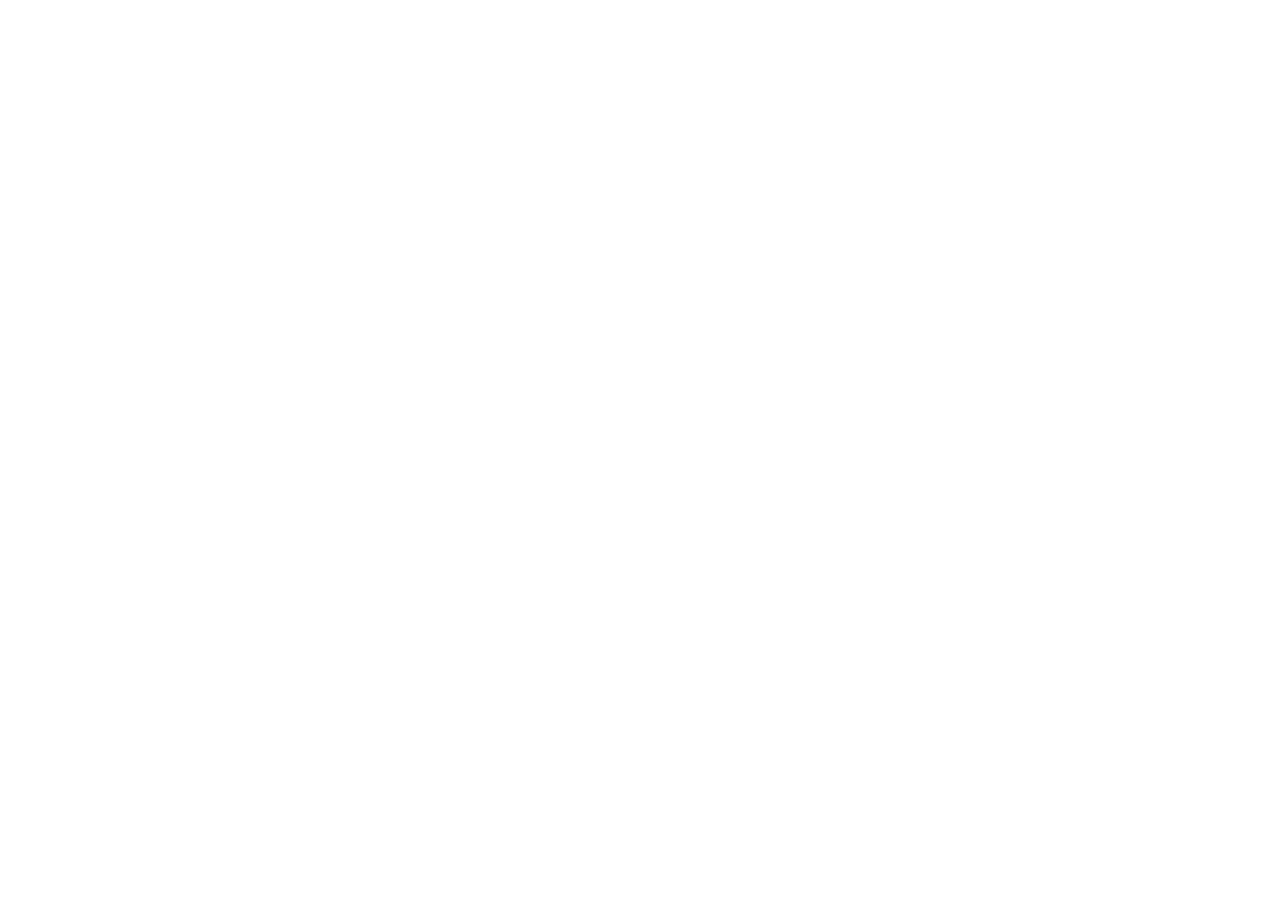
==== blog.html @ 7e9d1c6d "creando projecto" ====
<!DOCTYPE html>
<html lang="en">
<head>
    <meta charset="UTF-8">
    <meta name="viewport" content="width=device-width, initial-scale=1.0">
    <title>Document</title>
</head>
<body>
    
</body>
</html>
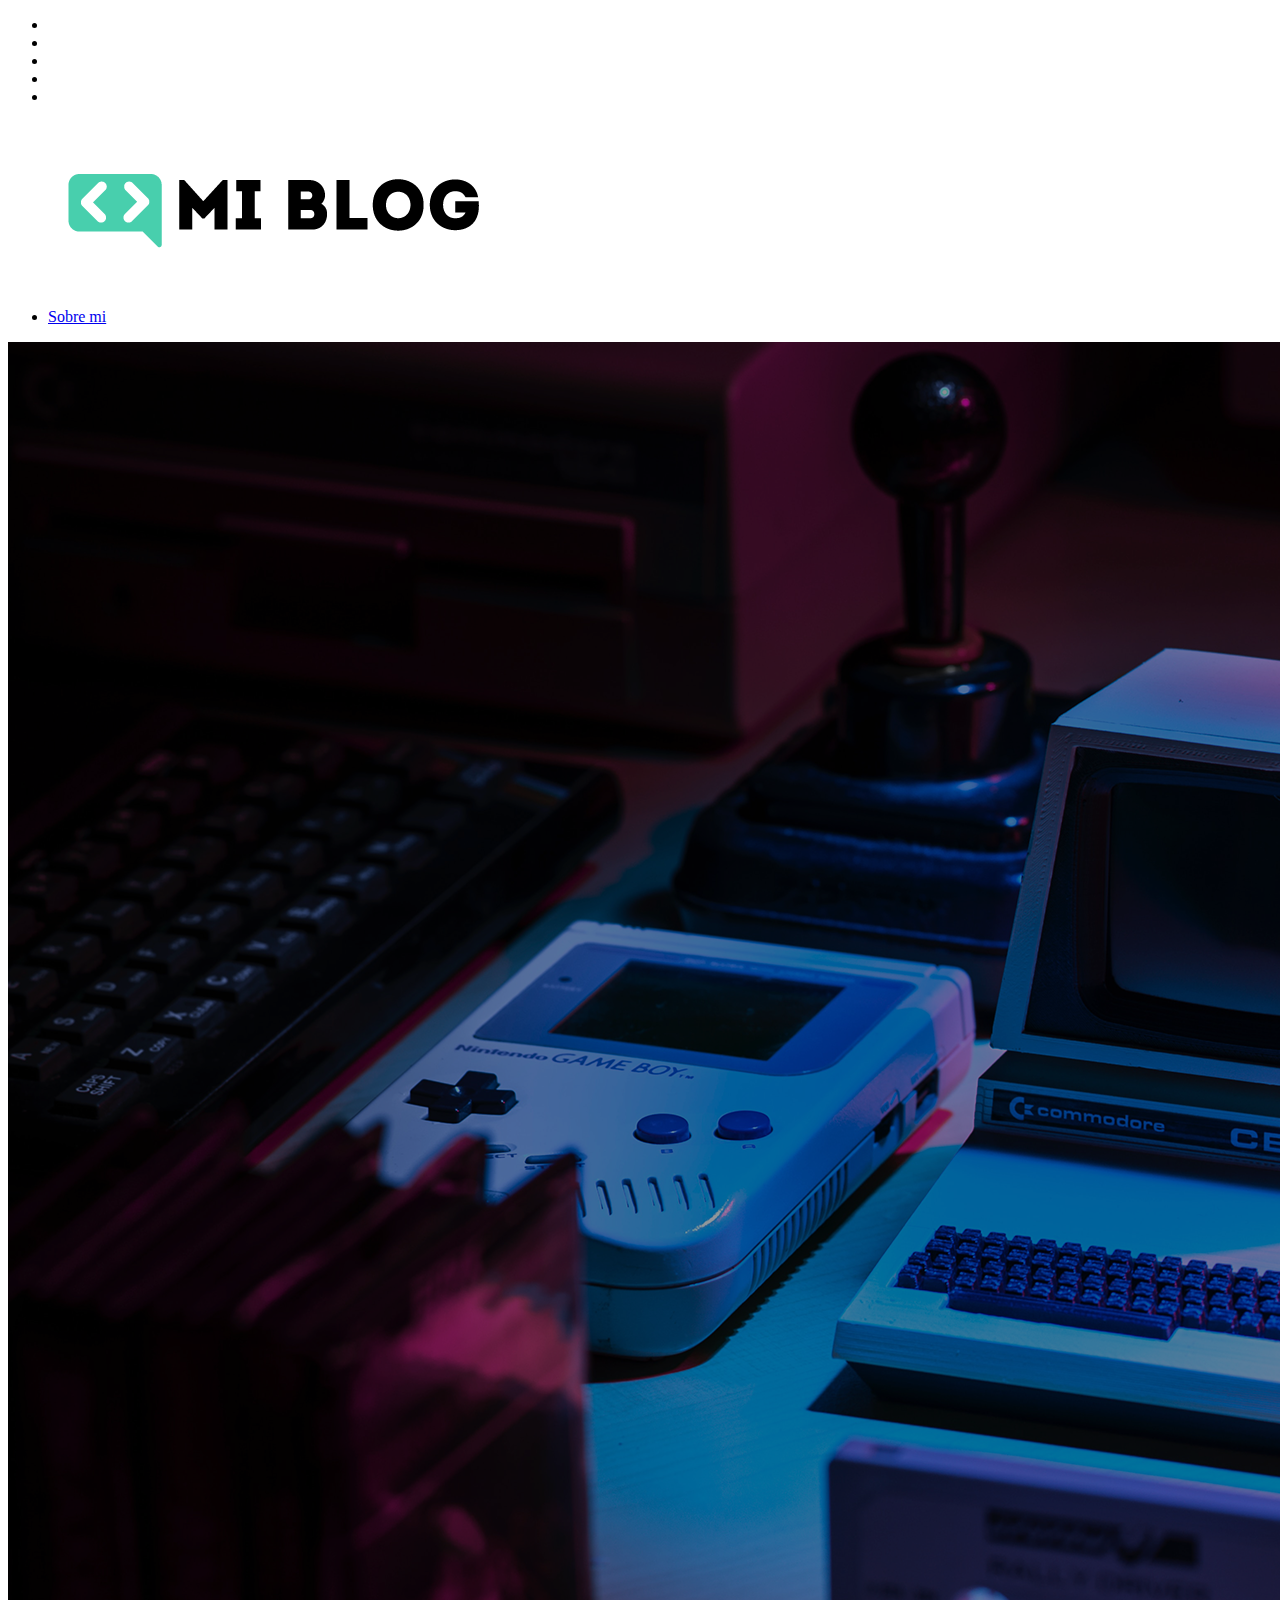
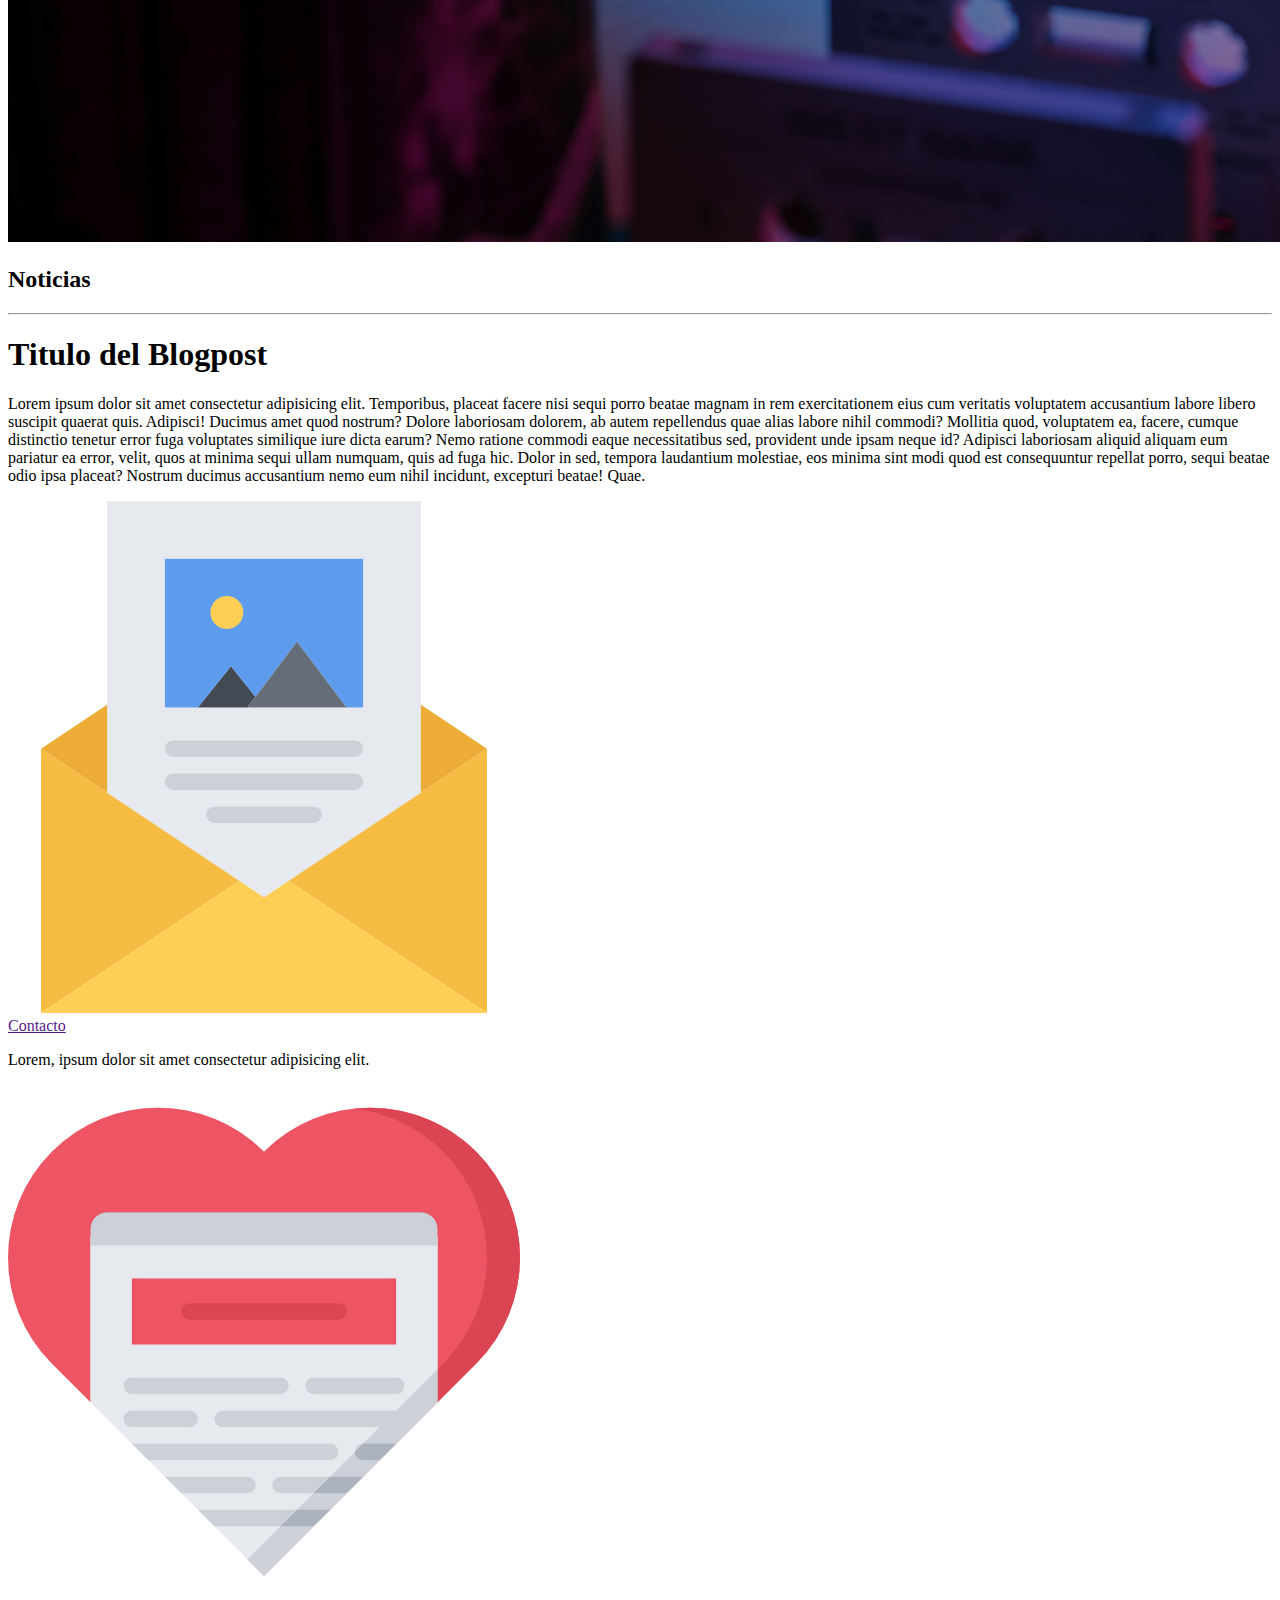
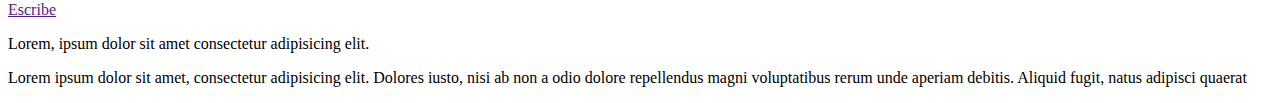
==== commit beca5975: "terminando pagina de blog" ====
--- a/blog.html
+++ b/blog.html
@@ -1,11 +1,101 @@
 <!DOCTYPE html>
 <html lang="en">
-<head>
-    <meta charset="UTF-8">
-    <meta name="viewport" content="width=device-width, initial-scale=1.0">
-    <title>Document</title>
-</head>
-<body>
-    
-</body>
-</html>+  <head>
+    <meta charset="UTF-8" />
+    <meta name="viewport" content="width=device-width, initial-scale=1.0" />
+    <link rel="stylesheet" href="/css/font/flaticon.css" />
+    <link rel="stylesheet" href="./css/normalize.css" />
+    <link rel="stylesheet" href="./css/main.css" />
+    <title>Blog</title>
+  </head>
+  <body>
+    <header>
+      <nav class="nav-social-links">
+        <ul class="social-links">
+          <li>
+            <a href="#"><span class="flaticon-001-facebook"></span></a>
+          </li>
+          <li>
+            <a href="#"><span class="flaticon-002-twitter"></span></a>
+          </li>
+          <li>
+            <a href="#"><span class="flaticon-011-instagram"></span></a>
+          </li>
+          <li>
+            <a href="#"><span class="flaticon-010-linkedin"></span></a>
+          </li>
+          <li>
+            <a href="#"><span class="flaticon-008-youtube"></span></a>
+          </li>
+        </ul>
+      </nav>
+      <section class="nav-down">
+        <div class="logo">
+          <a href="#"><img src="./assets/img/Logo-negro.png" alt="" /></a>
+        </div>
+        <nav>
+          <ul class="main-menu">
+            <li><a href="perfil.html">Sobre mi</a></li>
+            <!-- Agrega más enlaces de menú aquí si es necesario -->
+          </ul>
+        </nav>
+      </section>
+    </header>
+
+    <main class="main-container-blog">
+      <img src="./assets/img/main-news-img.png" alt="" />
+      <h2>Noticias</h2>
+      <hr />
+      <h1>Titulo del Blogpost</h1>
+      <p>
+        Lorem ipsum dolor sit amet consectetur adipisicing elit. Temporibus,
+        placeat facere nisi sequi porro beatae magnam in rem exercitationem eius
+        cum veritatis voluptatem accusantium labore libero suscipit quaerat
+        quis. Adipisci! Ducimus amet quod nostrum? Dolore laboriosam dolorem, ab
+        autem repellendus quae alias labore nihil commodi? Mollitia quod,
+        voluptatem ea, facere, cumque distinctio tenetur error fuga voluptates
+        similique iure dicta earum? Nemo ratione commodi eaque necessitatibus
+        sed, provident unde ipsam neque id? Adipisci laboriosam aliquid aliquam
+        eum pariatur ea error, velit, quos at minima sequi ullam numquam, quis
+        ad fuga hic. Dolor in sed, tempora laudantium molestiae, eos minima sint
+        modi quod est consequuntur repellat porro, sequi beatae odio ipsa
+        placeat? Nostrum ducimus accusantium nemo eum nihil incidunt, excepturi
+        beatae! Quae.
+      </p>
+    </main>
+
+    <section class="contact-container">
+      <div class="grid-contact">
+        <div class="flex-container">
+          <div>
+            <img src="./assets/img/013-newsletter.png" alt="" />
+          </div>
+          <div class="info-contact">
+            <a href="">Contacto</a>
+            <p>
+              Lorem, ipsum dolor sit amet consectetur adipisicing elit.
+            </p>
+          </div>
+        </div>
+        <div class="flex-container">
+          <div>
+            <img src="./assets/img/006-like.png" alt="" />
+          </div>
+          <div class="info-contact">
+            <a href="">Escribe</a>
+            <p>
+              Lorem, ipsum dolor sit amet consectetur adipisicing elit. 
+          </div>
+        </div>
+      </div>
+    </section>
+
+    <footer>
+      <p>
+        Lorem ipsum dolor sit amet, consectetur adipisicing elit. Dolores iusto,
+        nisi ab non a odio dolore repellendus magni voluptatibus rerum unde
+        aperiam debitis. Aliquid fugit, natus adipisci quaerat
+      </p>
+    </footer>
+  </body>
+</html>
